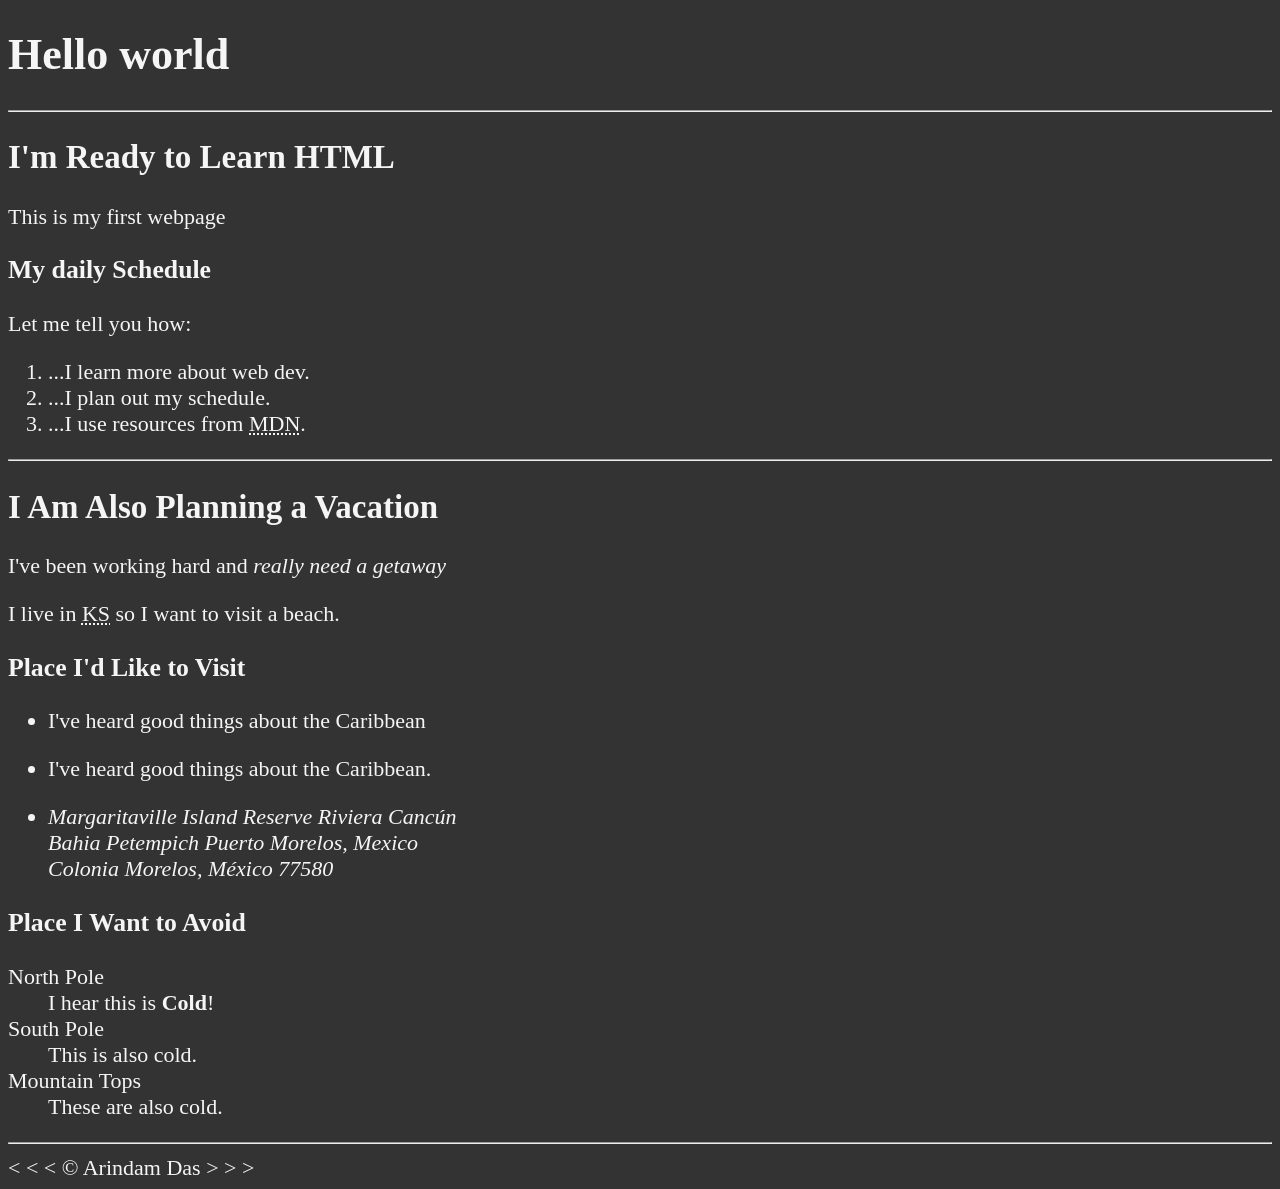
==== Frontend/index.html @ 74f93719 "update" ====
<!DOCTYPE html>
<html lang="en">

    <head>
        <meta charset="UTF-8">  <!-- a character encoding standard that's used to represent text on the internet.-->
        
        <meta name="author" content="Arindam Das">
        <meta name="description" content="This page contains all the things I am learning how to create as I learn HTML">

        <title> My frist Page</title>

        <link rel="stylesheet" href="html5.png" type="image/x-icon">
        <link rel="stylesheet" href="main.css" type="text/css">

    </head>

    <body>
        <h1>Hello world</h1>

        <hr>
        
        <h2>I'm Ready to Learn HTML</h2>
        <p>This is my first webpage</p>

        <h3>My daily Schedule</h3>
        <p>Let me tell you how: </p>
        <ol>
          <li>...I learn more about web dev.</li>
            <li>...I plan out my schedule.</li>
           <li>...I use resources from <abbr title="Mozilla Developer Network"> MDN</abbr>.</li>
        </ol>
        
        <hr>

        <h2>I Am Also Planning a Vacation</h2>
        <p>I've been working hard and <em>really need a getaway</em></p>

        <p>I live in <abbr title="Kansas">KS</abbr> so I want to visit a beach.</p>

        <h3>Place I'd Like to Visit</h3>
    <ul>
        <li><p>I've heard good things about the Caribbean</p></li>
        <li><p>I've heard good things about the Caribbean.</p></li>

        <li><address>
            Margaritaville Island Reserve Riviera Cancún<br>
            Bahia Petempich Puerto Morelos, Mexico<br>
            Colonia Morelos, México 77580
        </address></li>

    </ul>

        <!-- TODO: Add more places -->
        <h3>Place I Want to Avoid</h3>
        <dl>
            <dt>North Pole</dt>
                <dd>I hear this is <strong> Cold</strong>!</dd>
            <dt>South Pole</dt>
                <dd>This is also cold.</dd>
            <dt>Mountain Tops</dt>
                <dd>These are also cold.</dd>
        </dl>
        
        <hr>

        &lt; &lt; &lt; &copy; Arindam Das &gt; &gt; &gt;
        
    </body>

</html>
---- Frontend/main.css ----
html {
    font-size: 22px;
}
body{
    background-color: #333;
    color: whitesmoke;
}
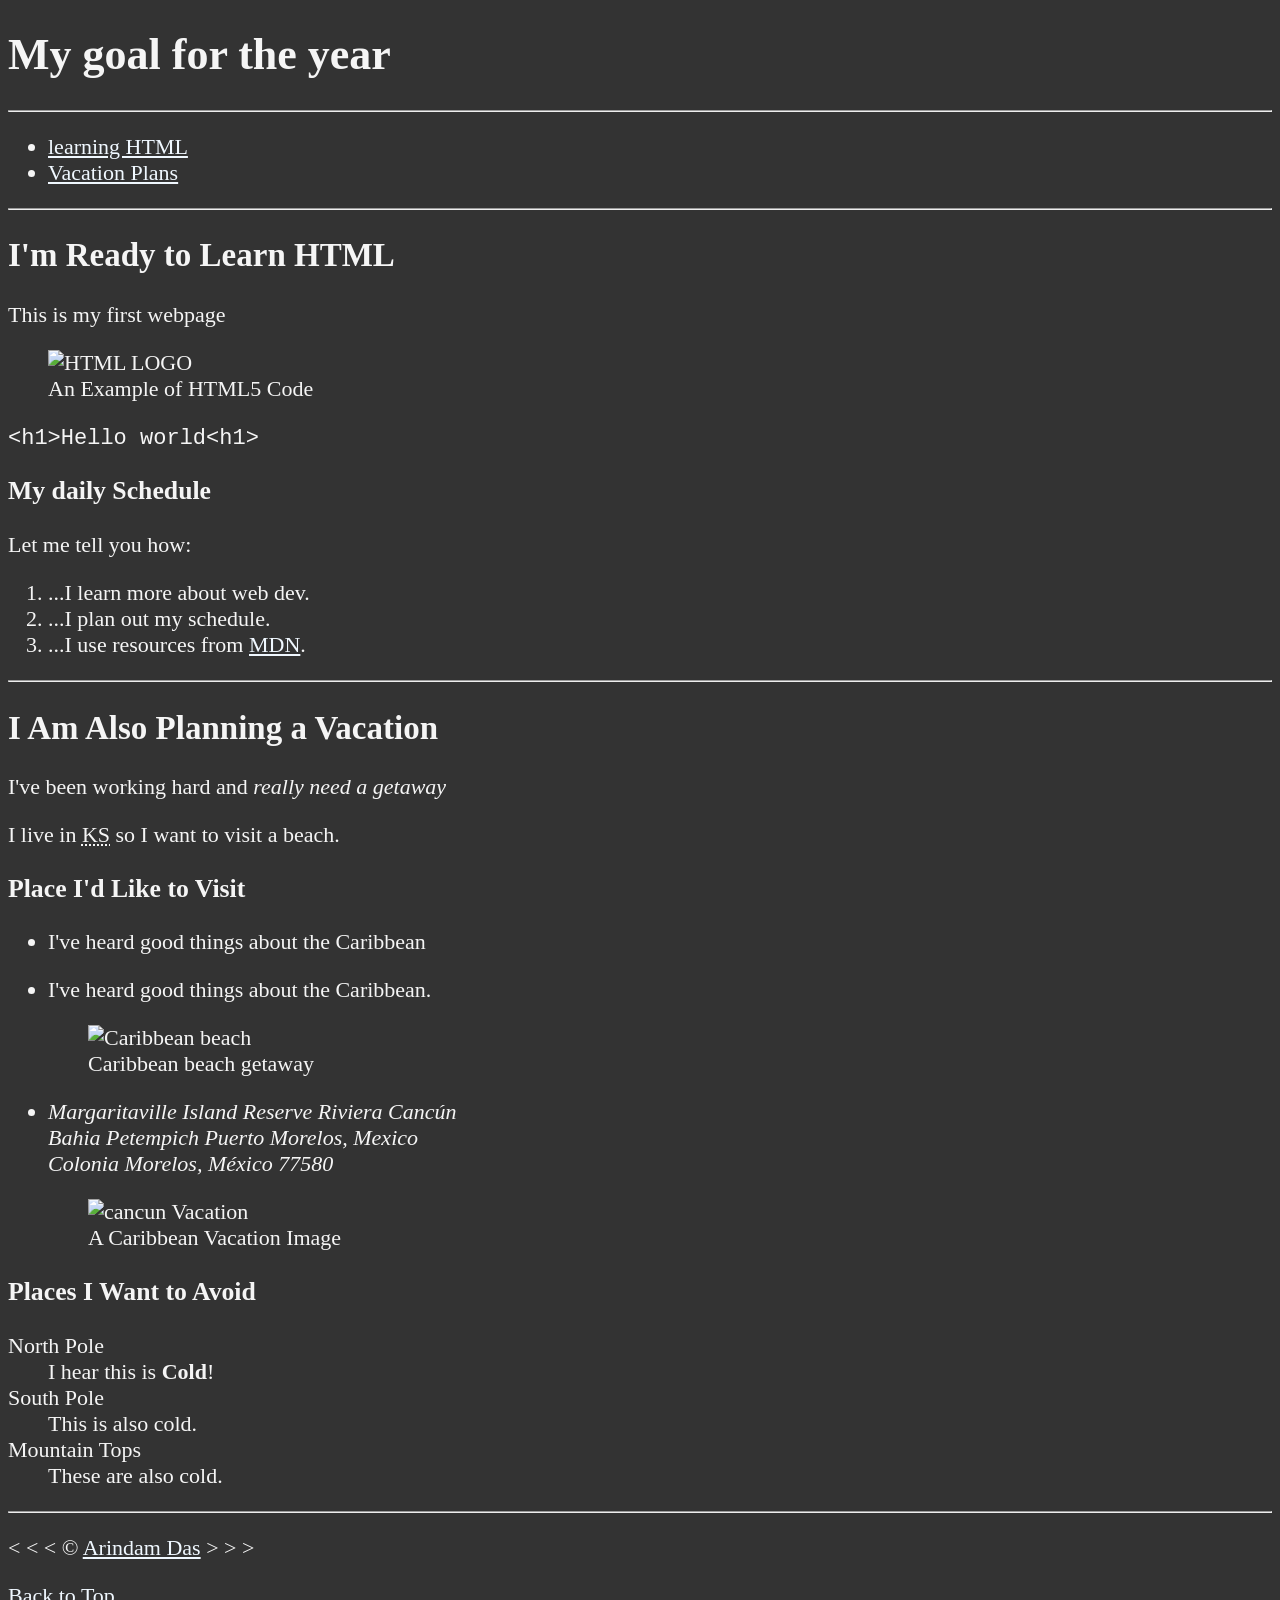
==== commit 6c615726: "update" ====
--- a/Frontend/index.html
+++ b/Frontend/index.html
@@ -1,70 +1,118 @@
 <!DOCTYPE html>
 <html lang="en">
 
-    <head>
-        <meta charset="UTF-8">  <!-- a character encoding standard that's used to represent text on the internet.-->
-        
-        <meta name="author" content="Arindam Das">
-        <meta name="description" content="This page contains all the things I am learning how to create as I learn HTML">
+<head>
+    <meta charset="UTF-8"> <!-- a character encoding standard that's used to represent text on the internet.-->
 
-        <title> My frist Page</title>
+    <meta name="author" content="Arindam Das">
+    <meta name="description" content="This page contains all the things I am learning how to create as I learn HTML">
 
-        <link rel="stylesheet" href="html5.png" type="image/x-icon">
-        <link rel="stylesheet" href="main.css" type="text/css">
+    <title> My frist Page</title>
 
-    </head>
+    <link rel="stylesheet" href="html5.png" type="image/x-icon"> <!-- This is a good example of relative link -->
+    <link rel="stylesheet" href="main.css" type="text/css"> <!-- This is a good example of relative link -->
 
-    <body>
-        <h1>Hello world</h1>
+</head>
 
-        <hr>
-        
+<body>
+    <h1>My goal for the year</h1>
+
+    <hr>
+
+    <nav>
+        <ul>
+            <li> <a href="#html"> learning HTML</a></li> <!-- This is a good example of internal link -->
+            <li><a href="#vacation"> Vacation Plans</a></li> <!-- This is a good example of internal link -->
+        </ul>
+    </nav>
+
+    <hr>
+    <section id="html">
         <h2>I'm Ready to Learn HTML</h2>
         <p>This is my first webpage</p>
+        <figure>
+            <img src="/My-Learning/Frontend/Img/html_logo_300x300.png" alt="HTML LOGO" title="I am learning HTML 5."
+                width="300" height="300">
+            <figcaption>An Example of HTML5 Code</figcaption>
+        </figure>
+
+        <p>
+            <code> &lt;h1&gt;Hello world&lt;h1&gt; </code>
+        </p>
 
         <h3>My daily Schedule</h3>
         <p>Let me tell you how: </p>
         <ol>
-          <li>...I learn more about web dev.</li>
+            <li>...I learn more about web dev.</li>
             <li>...I plan out my schedule.</li>
-           <li>...I use resources from <abbr title="Mozilla Developer Network"> MDN</abbr>.</li>
+            <li>...I use resources from <abbr title="Mozilla Developer Network">
+                    <a href="https://developer.mozilla.org/en-US/" target="_blank">MDN</a></abbr>.</li>
+            <!-- This is a good example of absolute link -->
         </ol>
-        
-        <hr>
 
+    </section>
+
+    <hr>
+    <section id="vacation">
         <h2>I Am Also Planning a Vacation</h2>
         <p>I've been working hard and <em>really need a getaway</em></p>
 
         <p>I live in <abbr title="Kansas">KS</abbr> so I want to visit a beach.</p>
 
         <h3>Place I'd Like to Visit</h3>
-    <ul>
-        <li><p>I've heard good things about the Caribbean</p></li>
-        <li><p>I've heard good things about the Caribbean.</p></li>
+        <ul>
+            <li>
+                <p>I've heard good things about the Caribbean</p>
+            </li>
+            <li>
+                <p>I've heard good things about the Caribbean.</p>
+                <figure>
+                    <img src="/My-Learning/Frontend/Img/caribbean.jpg" alt="Caribbean beach"
+                        title="I want to visit a caribbean beach" width="400" height="225" loading="lazy">
+                    <!-- using lazy value for img will load until we scroll -->
+                    <figcaption>
+                        Caribbean beach getaway
+                    </figcaption>
+                </figure>
 
-        <li><address>
-            Margaritaville Island Reserve Riviera Cancún<br>
-            Bahia Petempich Puerto Morelos, Mexico<br>
-            Colonia Morelos, México 77580
-        </address></li>
+            </li>
 
-    </ul>
+            <li>
+                <address>
+                    Margaritaville Island Reserve Riviera Cancún<br>
+                    Bahia Petempich Puerto Morelos, Mexico<br>
+                    Colonia Morelos, México 77580
+                </address>
+                <figure>
+                    <img src="/My-Learning/Frontend/Img/vacation.jpg" alt="cancun Vacation"
+                        title="It's 5 o'clock somewhere!" width="400" height="267" loading="lazy">
+                    <figcaption>A Caribbean Vacation Image</figcaption>
+                </figure>
+            </li>
+
+        </ul>
 
         <!-- TODO: Add more places -->
-        <h3>Place I Want to Avoid</h3>
+        <h3>Places I Want to Avoid</h3>
         <dl>
             <dt>North Pole</dt>
-                <dd>I hear this is <strong> Cold</strong>!</dd>
+            <dd>I hear this is <strong> Cold</strong>!</dd>
+
+
+
             <dt>South Pole</dt>
-                <dd>This is also cold.</dd>
+            <dd>This is also cold.</dd>
             <dt>Mountain Tops</dt>
-                <dd>These are also cold.</dd>
+            <dd>These are also cold.</dd>
         </dl>
-        
-        <hr>
+    </section>
 
-        &lt; &lt; &lt; &copy; Arindam Das &gt; &gt; &gt;
-        
-    </body>
+    <hr>
+
+    <p>&lt; &lt; &lt; &copy; <a href="aboutme.html">Arindam Das</a> &gt; &gt; &gt;</p>
+    <!-- This is a good example of relative link -->
+    <p><a href="#">Back to Top</a></p> <!-- using # we are refering to home or the top of the page -->
+
+</body>
 
 </html>
--- a/Frontend/main.css
+++ b/Frontend/main.css
@@ -1,7 +1,20 @@
 html {
     font-size: 22px;
 }
-body{
+
+body {
     background-color: #333;
     color: whitesmoke;
+}
+
+a {
+    color: aliceblue;
+}
+
+a:visited {
+    color: lightgray;
+}
+
+a:hover, a:active {
+    color: #eee;
 }
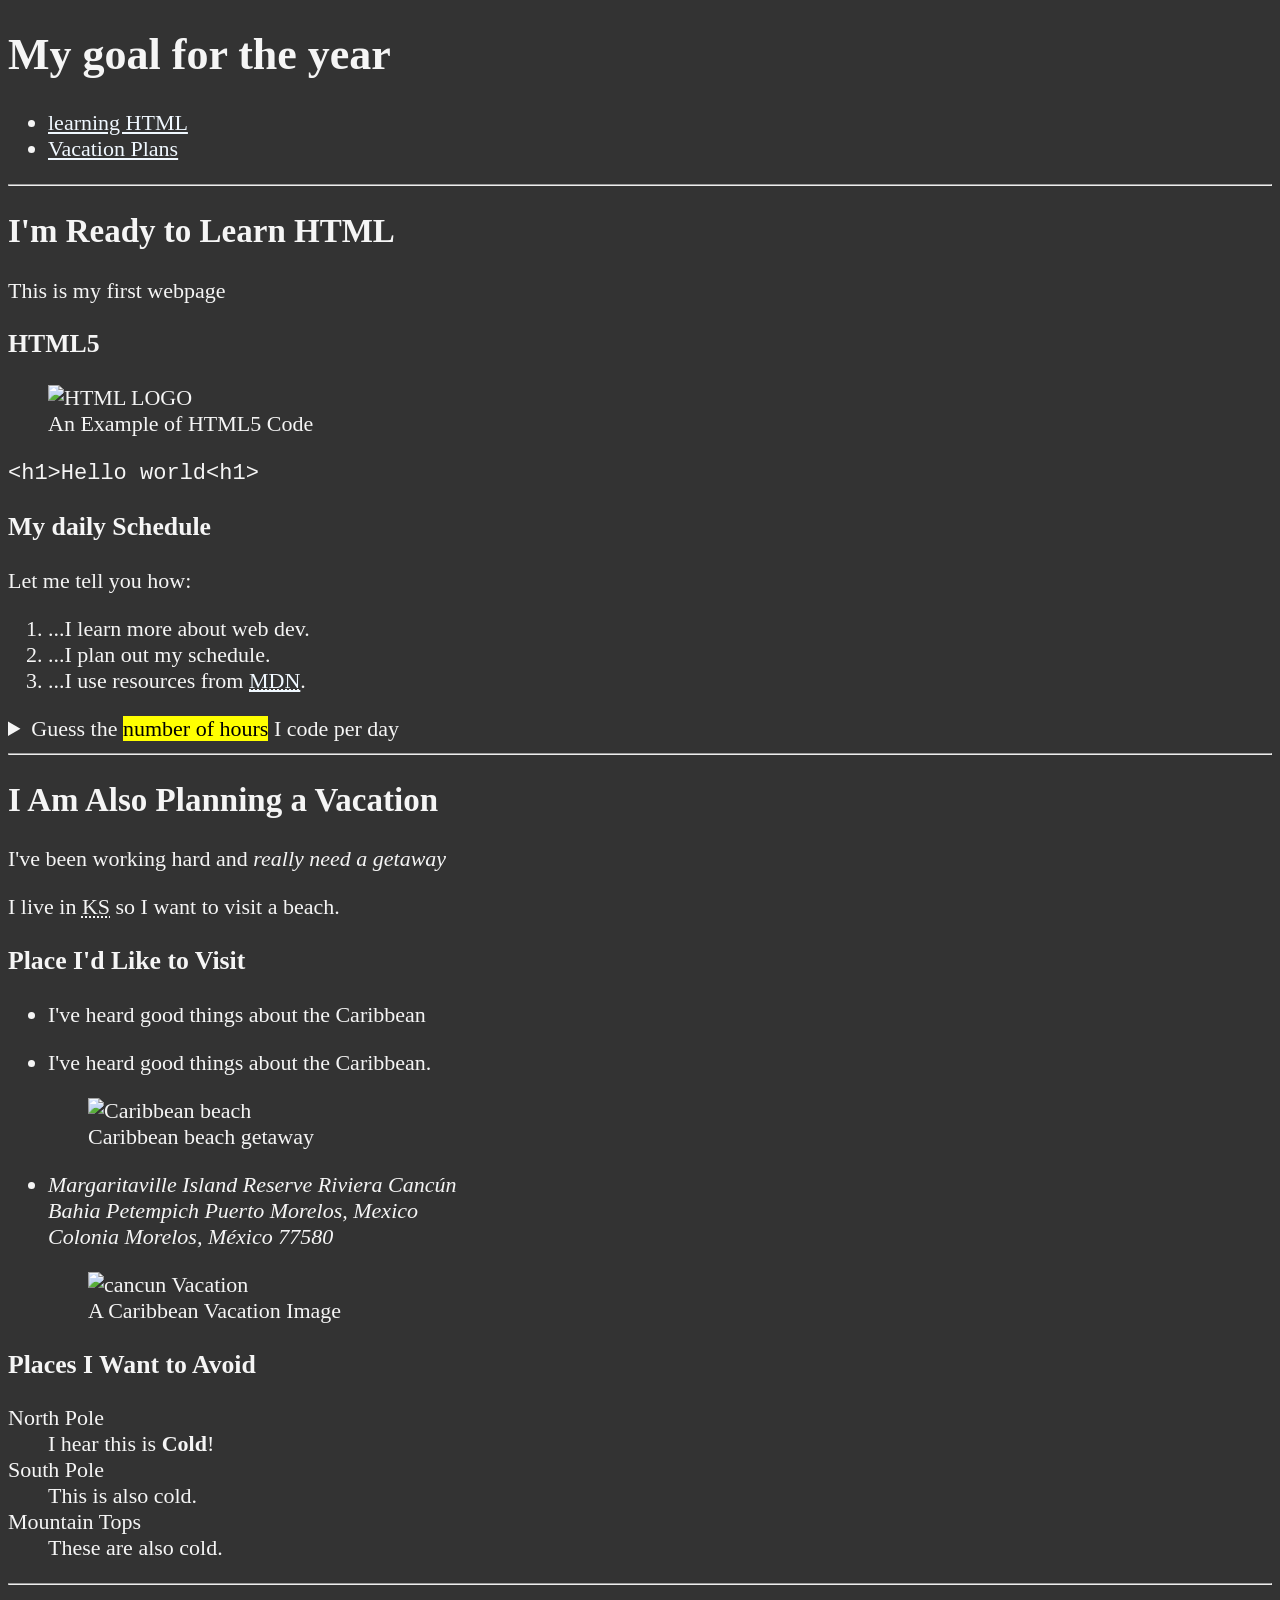
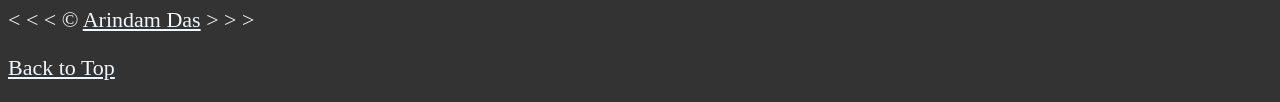
==== commit 5e4c2882: "update" ====
--- a/Frontend/index.html
+++ b/Frontend/index.html
@@ -15,104 +15,134 @@
 </head>
 
 <body>
-    <h1>My goal for the year</h1>
+    <header>
+        <h1>My goal for the year</h1>
 
-    <hr>
+        <nav aria-label="primary-navigation"><!-- using aria-label used for lebeling the nav section -->
+            <!-- 
+            <nav aria-labeledby="primary-navigation"> used when we have a h2 with id.
+           
+            <h2 id="primary-navigation"></h2>  if we have h2 under the nav then we can lebel this and ref the lebel to nav -->
 
-    <nav>
-        <ul>
-            <li> <a href="#html"> learning HTML</a></li> <!-- This is a good example of internal link -->
-            <li><a href="#vacation"> Vacation Plans</a></li> <!-- This is a good example of internal link -->
-        </ul>
-    </nav>
+            <ul>
+                <li> <a href="#html"> learning HTML</a></li> <!-- This is a good example of internal link -->
+                <li><a href="#vacation"> Vacation Plans</a></li> <!-- This is a good example of internal link -->
+            </ul>
+        </nav>
 
-    <hr>
-    <section id="html">
-        <h2>I'm Ready to Learn HTML</h2>
-        <p>This is my first webpage</p>
-        <figure>
-            <img src="/My-Learning/Frontend/Img/html_logo_300x300.png" alt="HTML LOGO" title="I am learning HTML 5."
-                width="300" height="300">
-            <figcaption>An Example of HTML5 Code</figcaption>
-        </figure>
+        <hr>
+    </header>
 
-        <p>
-            <code> &lt;h1&gt;Hello world&lt;h1&gt; </code>
-        </p>
+    <main>
+        <article id="html">
+            <h2>I'm Ready to Learn HTML</h2>
+            <p>This is my first webpage</p>
+            <section>
+                <h3>HTML5</h3>
+                <figure>
+                    <img src="/My-Learning/Frontend/Img/html_logo_300x300.png" alt="HTML LOGO"
+                        title="I am learning HTML 5." width="300" height="300">
+                    <figcaption>An Example of HTML5 Code</figcaption>
+                </figure>
+                <p>
+                    <code> &lt;h1&gt;Hello world&lt;h1&gt; </code>
+                </p>
+            </section>
 
-        <h3>My daily Schedule</h3>
-        <p>Let me tell you how: </p>
-        <ol>
-            <li>...I learn more about web dev.</li>
-            <li>...I plan out my schedule.</li>
-            <li>...I use resources from <abbr title="Mozilla Developer Network">
-                    <a href="https://developer.mozilla.org/en-US/" target="_blank">MDN</a></abbr>.</li>
-            <!-- This is a good example of absolute link -->
-        </ol>
 
-    </section>
+            <section>
+                <h3>My daily Schedule</h3>
+                <p>Let me tell you how: </p>
+                <ol>
+                    <li>...I learn more about web dev.</li>
+                    <li>...I plan out my schedule.</li>
+                    <li>...I use resources from <abbr title="Mozilla Developer Network">
+                            <a href="https://developer.mozilla.org/en-US/" target="_blank">MDN</a></abbr>.</li>
+                    <!-- This is a good example of absolute link -->
+                </ol>
+                <aside>
+                    <details>
+                        <summary>
+                            Guess the <mark>number of hours</mark> I code per day
+                        </summary>
+                        <p>
+                            I start coding at <time datetime="07:00">7</time> am and I write code for <time
+                                datetime="PT3H">3 hours</time> every morning.
+                        </p>
+                    </details>
+                </aside>
+            </section>
 
-    <hr>
-    <section id="vacation">
-        <h2>I Am Also Planning a Vacation</h2>
-        <p>I've been working hard and <em>really need a getaway</em></p>
+        </article>
 
-        <p>I live in <abbr title="Kansas">KS</abbr> so I want to visit a beach.</p>
+        <hr>
+        <article id="vacation">
+            <h2>I Am Also Planning a Vacation</h2>
+            <p>I've been working hard and <em>really need a getaway</em></p>
 
-        <h3>Place I'd Like to Visit</h3>
-        <ul>
-            <li>
-                <p>I've heard good things about the Caribbean</p>
-            </li>
-            <li>
-                <p>I've heard good things about the Caribbean.</p>
-                <figure>
-                    <img src="/My-Learning/Frontend/Img/caribbean.jpg" alt="Caribbean beach"
-                        title="I want to visit a caribbean beach" width="400" height="225" loading="lazy">
-                    <!-- using lazy value for img will load until we scroll -->
-                    <figcaption>
-                        Caribbean beach getaway
-                    </figcaption>
-                </figure>
+            <p>I live in <abbr title="Kansas">KS</abbr> so I want to visit a beach.</p>
 
-            </li>
+            <section>
+                <h3>Place I'd Like to Visit</h3>
+                <ul>
+                    <li>
+                        <p>I've heard good things about the Caribbean</p>
+                    </li>
+                    <li>
+                        <p>I've heard good things about the Caribbean.</p>
+                        <figure>
+                            <img src="/My-Learning/Frontend/Img/caribbean.jpg" alt="Caribbean beach"
+                                title="I want to visit a caribbean beach" width="400" height="225" loading="lazy">
+                            <!-- using lazy value for img will load until we scroll -->
+                            <figcaption>
+                                Caribbean beach getaway
+                            </figcaption>
+                        </figure>
 
-            <li>
-                <address>
-                    Margaritaville Island Reserve Riviera Cancún<br>
-                    Bahia Petempich Puerto Morelos, Mexico<br>
-                    Colonia Morelos, México 77580
-                </address>
-                <figure>
-                    <img src="/My-Learning/Frontend/Img/vacation.jpg" alt="cancun Vacation"
-                        title="It's 5 o'clock somewhere!" width="400" height="267" loading="lazy">
-                    <figcaption>A Caribbean Vacation Image</figcaption>
-                </figure>
-            </li>
+                    </li>
 
-        </ul>
+                    <li>
+                        <address>
+                            Margaritaville Island Reserve Riviera Cancún<br>
+                            Bahia Petempich Puerto Morelos, Mexico<br>
+                            Colonia Morelos, México 77580
+                        </address>
+                        <figure>
+                            <img src="/My-Learning/Frontend/Img/vacation.jpg" alt="cancun Vacation"
+                                title="It's 5 o'clock somewhere!" width="400" height="267" loading="lazy">
+                            <figcaption>A Caribbean Vacation Image</figcaption>
+                        </figure>
+                    </li>
 
-        <!-- TODO: Add more places -->
-        <h3>Places I Want to Avoid</h3>
-        <dl>
-            <dt>North Pole</dt>
-            <dd>I hear this is <strong> Cold</strong>!</dd>
+                </ul>
+            </section>
+
+            <section>
+
+                <!-- TODO: Add more places -->
+                 
+                <h3>Places I Want to Avoid</h3>
+                <dl>
+                    <dt>North Pole</dt>
+                    <dd>I hear this is <strong> Cold</strong>!</dd>
 
 
 
-            <dt>South Pole</dt>
-            <dd>This is also cold.</dd>
-            <dt>Mountain Tops</dt>
-            <dd>These are also cold.</dd>
-        </dl>
-    </section>
+                    <dt>South Pole</dt>
+                    <dd>This is also cold.</dd>
+                    <dt>Mountain Tops</dt>
+                    <dd>These are also cold.</dd>
+                </dl>
+            </section>
+        </article>
+    </main>
 
     <hr>
-
-    <p>&lt; &lt; &lt; &copy; <a href="aboutme.html">Arindam Das</a> &gt; &gt; &gt;</p>
-    <!-- This is a good example of relative link -->
-    <p><a href="#">Back to Top</a></p> <!-- using # we are refering to home or the top of the page -->
-
+    <footer>
+        <p>&lt; &lt; &lt; &copy; <a href="aboutme.html">Arindam Das</a> &gt; &gt; &gt;</p>
+        <!-- This is a good example of relative link -->
+        <p><a href="#">Back to Top</a></p> <!-- using # we are refering to home or the top of the page -->
+    </footer>
 </body>
 
 </html>
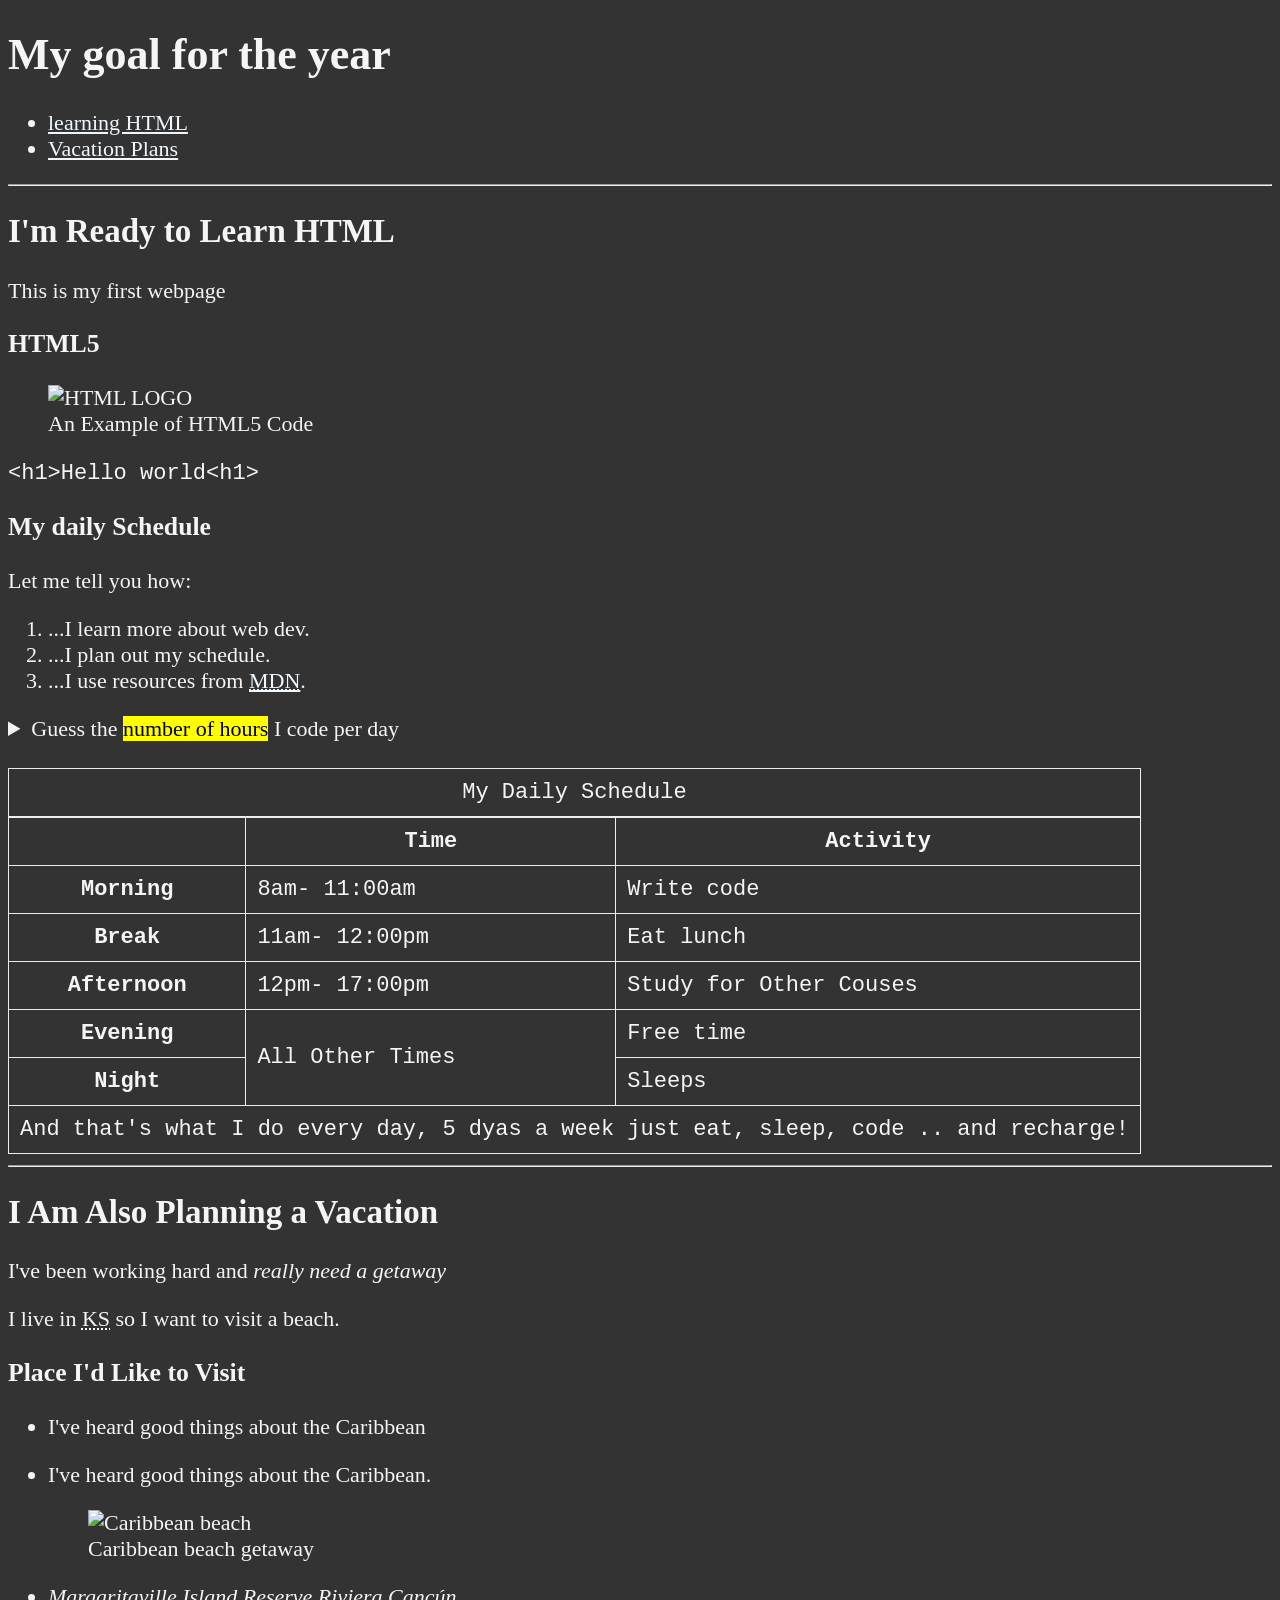
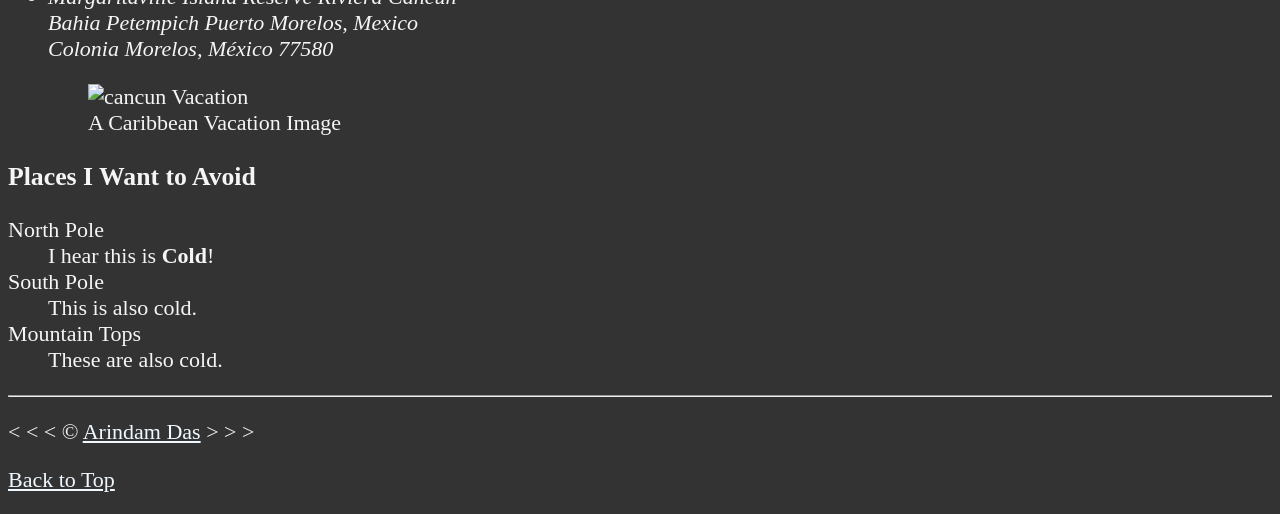
==== commit da673b35: "update" ====
--- a/Frontend/index.html
+++ b/Frontend/index.html
@@ -71,6 +71,50 @@
                         </p>
                     </details>
                 </aside>
+                <br>
+                <table>
+                    <caption>My Daily Schedule</caption>
+                    <thead>
+                        <tr>
+                            <th>&nbsp;</th>
+                            <th scope="col">Time</th>
+                            <th scope="col">Activity</th>
+                        </tr>
+                    </thead>
+                    <tbody>
+                        <tr>
+                            <th scope="row">Morning</th>
+                            <td><time datetime="08:00">8am</time>- <time datetime="11:00">11:00am</time> </td>
+                            <td>Write code</td>
+                        </tr>
+                        <tr>
+                            <th scope="row">Break</th>
+                            <td><time datetime="11:00">11am</time>- <time datetime="12:00">12:00pm</time> </td>
+                            <td>Eat lunch</td>
+                        </tr>
+                        <tr>
+                            <th scope="row">Afternoon</th>
+                            <td><time datetime="12:00">12pm</time>- <time datetime="17:00">17:00pm</time> </td>
+                            <td>Study for Other Couses</td>
+                        </tr>
+                        
+                        <tr>
+                            <th scope="row">Evening</th>
+                            <td rowspan="2">All Other Times</td>
+                            <td>Free time</td>
+                        </tr>
+                        
+                        <tr>
+                            <th scope="row">Night</th>
+                            <td>Sleeps</td>
+                        </tr>
+                    </tbody>
+                    <tfoot>
+                        <tr>
+                            <td colspan="3"> And that's what I do every day, 5 dyas a week just eat, sleep, code .. and recharge!</td>
+                        </tr>
+                    </tfoot>
+                </table>
             </section>
 
         </article>
@@ -120,7 +164,7 @@
             <section>
 
                 <!-- TODO: Add more places -->
-                 
+
                 <h3>Places I Want to Avoid</h3>
                 <dl>
                     <dt>North Pole</dt>
--- a/Frontend/main.css
+++ b/Frontend/main.css
@@ -1,3 +1,4 @@
+
 html {
     font-size: 22px;
 }
@@ -17,4 +18,11 @@
 
 a:hover, a:active {
     color: #eee;
-}+}
+
+table, tr, th, td, caption {
+    border: 1px solid #eee;
+    font-family: 'Courier New', Courier, monospace;
+    border-collapse: collapse;
+    padding: 0.5rem;
+}
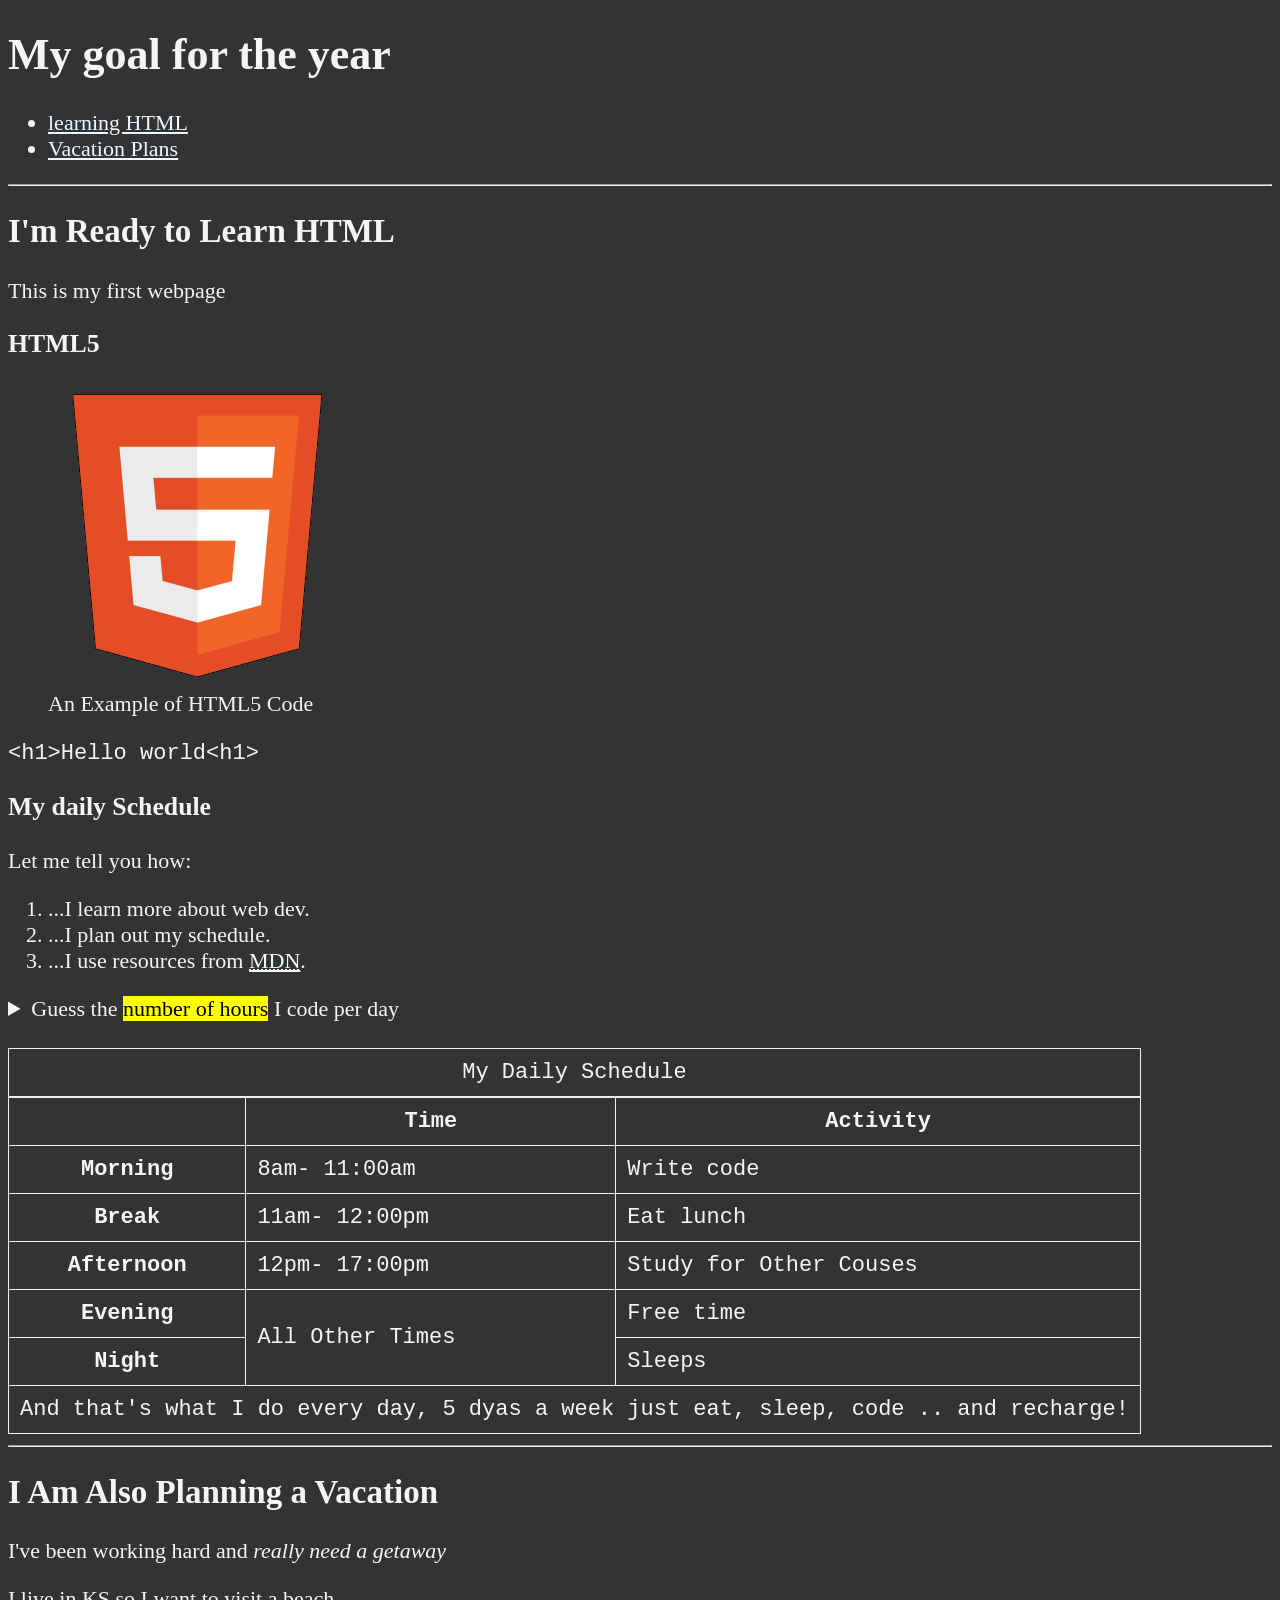
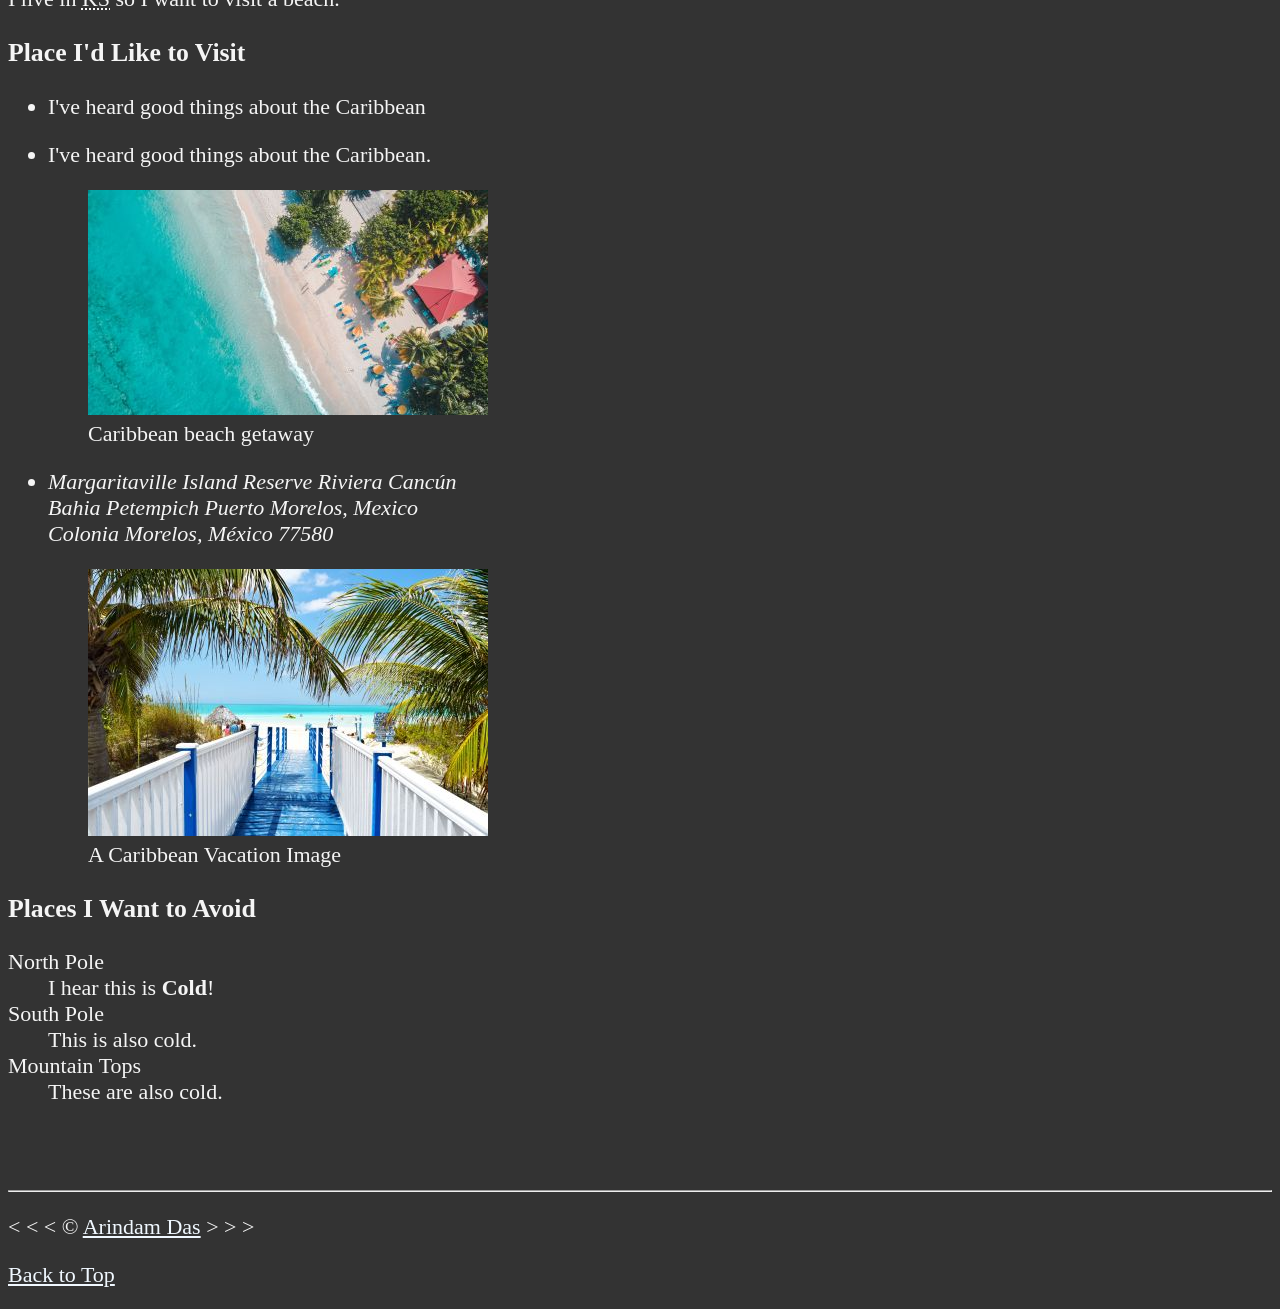
==== commit dd3033a3: "update" ====
--- a/Frontend/index.html
+++ b/Frontend/index.html
@@ -9,7 +9,7 @@
 
     <title> My frist Page</title>
 
-    <link rel="stylesheet" href="html5.png" type="image/x-icon"> <!-- This is a good example of relative link -->
+    <link rel="icon" href="html5.png" type="image/png"> <!-- This is a good example of relative link -->
     <link rel="stylesheet" href="main.css" type="text/css"> <!-- This is a good example of relative link -->
 
 </head>
@@ -40,7 +40,7 @@
             <section>
                 <h3>HTML5</h3>
                 <figure>
-                    <img src="/My-Learning/Frontend/Img/html_logo_300x300.png" alt="HTML LOGO"
+                    <img src="Img/html_logo_300x300.png" alt="HTML LOGO"
                         title="I am learning HTML 5." width="300" height="300">
                     <figcaption>An Example of HTML5 Code</figcaption>
                 </figure>
@@ -135,7 +135,7 @@
                     <li>
                         <p>I've heard good things about the Caribbean.</p>
                         <figure>
-                            <img src="/My-Learning/Frontend/Img/caribbean.jpg" alt="Caribbean beach"
+                            <img src="Img/caribbean.jpg" alt="Caribbean beach"
                                 title="I want to visit a caribbean beach" width="400" height="225" loading="lazy">
                             <!-- using lazy value for img will load until we scroll -->
                             <figcaption>
@@ -152,7 +152,7 @@
                             Colonia Morelos, México 77580
                         </address>
                         <figure>
-                            <img src="/My-Learning/Frontend/Img/vacation.jpg" alt="cancun Vacation"
+                            <img src="Img/vacation.jpg" alt="cancun Vacation"
                                 title="It's 5 o'clock somewhere!" width="400" height="267" loading="lazy">
                             <figcaption>A Caribbean Vacation Image</figcaption>
                         </figure>
@@ -181,6 +181,9 @@
         </article>
     </main>
 
+    <br>
+    <br>
+
     <hr>
     <footer>
         <p>&lt; &lt; &lt; &copy; <a href="aboutme.html">Arindam Das</a> &gt; &gt; &gt;</p>
